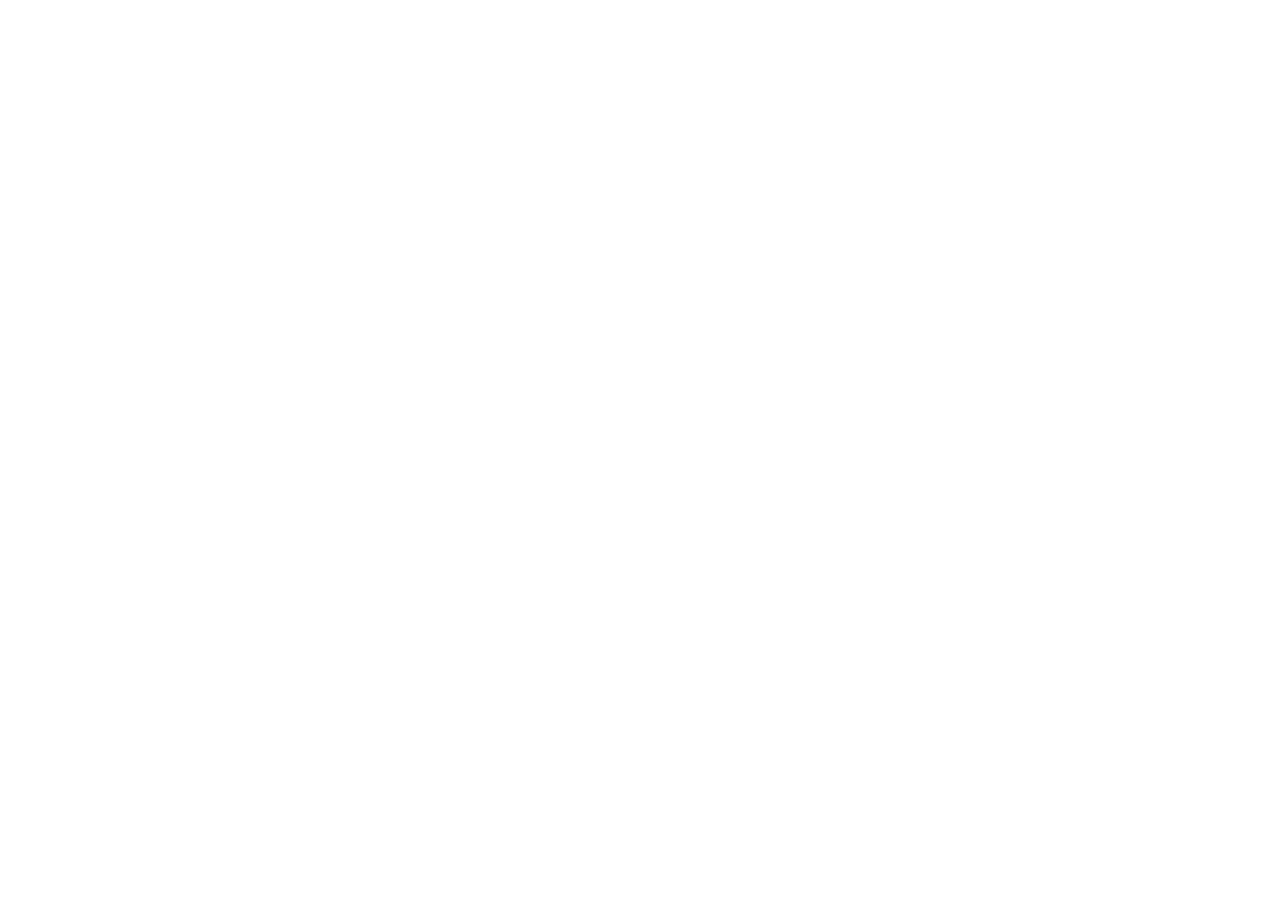
==== Site/index.html @ 4566dcca "Initial commit" ====
<!DOCTYPE html>
<html>

<head>
    <title>HealthCare</title>
    <meta charset='utf-8'>
    <link rel="icon" href="/img/favicon.png">
    <meta name="viewport" content="width=device-width, initial-scale=1">
    <link rel="stylesheet" type="text/css" href="https://playground24.ru/css/bulma.css">
    <link rel="stylesheet" type="text/css" href="https://playground24.ru/css/style.css">
    <link rel="stylesheet" href="https://use.fontawesome.com/releases/v5.5.0/css/all.css" integrity="sha384-B4dIYHKNBt8Bc12p+WXckhzcICo0wtJAoU8YZTY5qE0Id1GSseTk6S+L3BlXeVIU" crossorigin="anonymous">
    <script src="https://ajax.googleapis.com/ajax/libs/jquery/2.2.4/jquery.min.js"></script>
    <link href="https://fonts.googleapis.com/css?family=Exo+2" rel="stylesheet">
</head>

<body>



    <div id="react"></div>



    <script src="https://unpkg.com/react@16/umd/react.development.js" crossorigin></script>
    <script src="https://unpkg.com/react-dom@16/umd/react-dom.development.js" crossorigin></script>
    <script src="../vk/react.js"></script>
</body>
</html>
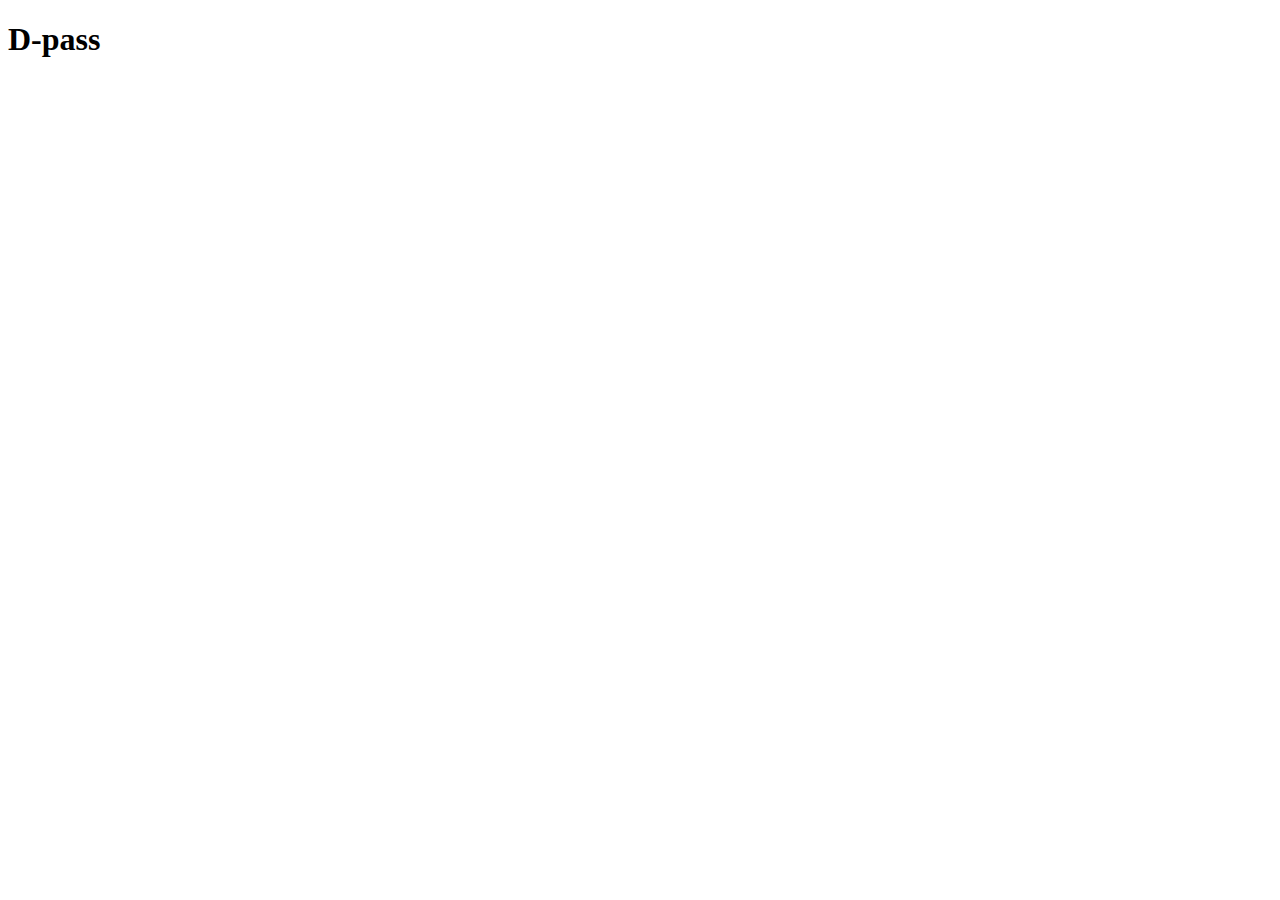
==== commit 4bcbedbf: "main page" ====
--- a/Site/index.html
+++ b/Site/index.html
@@ -12,17 +12,18 @@
     <script src="https://ajax.googleapis.com/ajax/libs/jquery/2.2.4/jquery.min.js"></script>
     <link href="https://fonts.googleapis.com/css?family=Exo+2" rel="stylesheet">
 </head>
-
 <body>
-
-
-
-    <div id="react"></div>
-
-
-
+    <div class="containers has-background-dark login">
+        <div class="column is-3 has-background-info">
+            <h1 class="title">
+                D-pass
+            </h1>
+            <div id="react"></div>
+        </div>
+    </div>
     <script src="https://unpkg.com/react@16/umd/react.development.js" crossorigin></script>
     <script src="https://unpkg.com/react-dom@16/umd/react-dom.development.js" crossorigin></script>
-    <script src="../vk/react.js"></script>
+    <script src="https://unpkg.com/@babel/standalone/babel.min.js"></script>
+    <script type="text/babel" src="../js/create_d-pass.js"></script>
 </body>
 </html>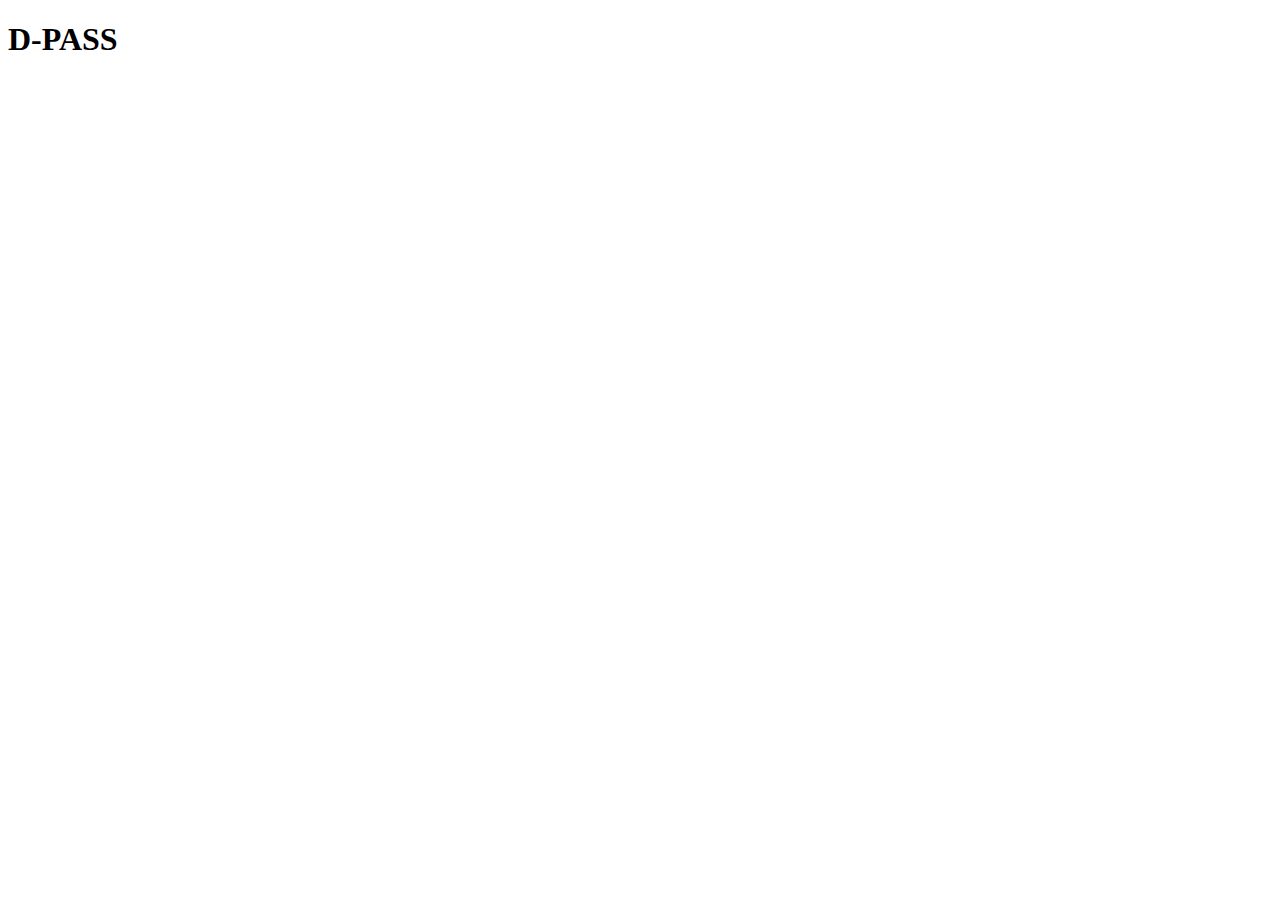
==== commit 407ad7cf: "add metamask function" ====
--- a/Site/index.html
+++ b/Site/index.html
@@ -11,12 +11,14 @@
     <link rel="stylesheet" href="https://use.fontawesome.com/releases/v5.5.0/css/all.css" integrity="sha384-B4dIYHKNBt8Bc12p+WXckhzcICo0wtJAoU8YZTY5qE0Id1GSseTk6S+L3BlXeVIU" crossorigin="anonymous">
     <script src="https://ajax.googleapis.com/ajax/libs/jquery/2.2.4/jquery.min.js"></script>
     <link href="https://fonts.googleapis.com/css?family=Exo+2" rel="stylesheet">
+    <script src="https://code.jquery.com/jquery-3.3.1.slim.min.js"></script>
+    <script src="https://playground24.ru/js/contract.js"></script>
 </head>
 <body>
     <div class="containers has-background-dark login">
         <div class="column is-3 has-background-info">
             <h1 class="title">
-                D-pass
+                D-PASS
             </h1>
             <div id="react"></div>
         </div>
